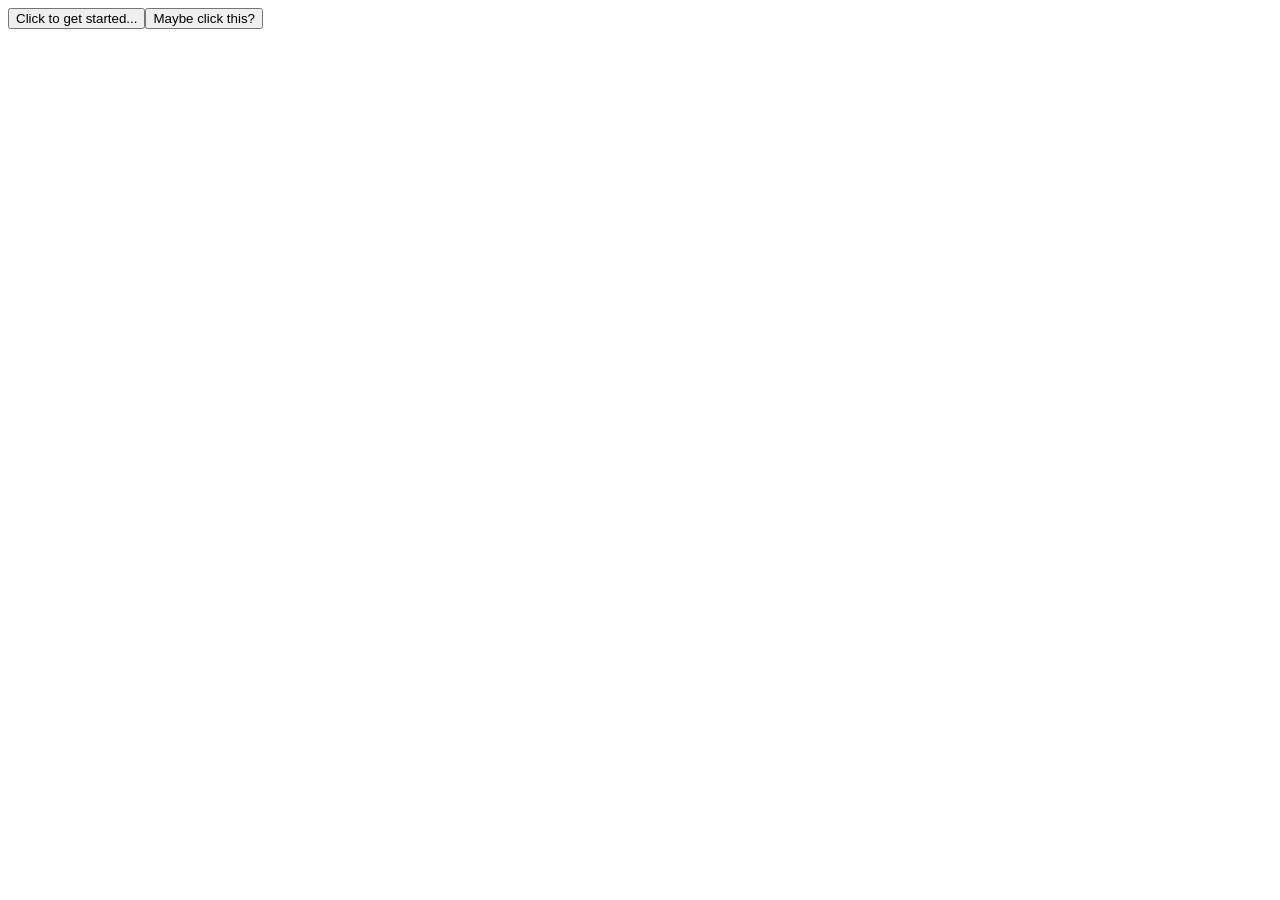
==== index.html @ e0a56948 "Update index.html" ====
<!DOCTYPE html>
<html lang="en">

<head>
    <meta charset="UTF-8">
    <meta name="viewport" content="width=device-width, initial-scale=1.0">
    <script src="./scripts.js" defer></script>
    <title>Document</title>
    <link rel="stylesheet" href="style.css">
</head>

<body>
    <button type="button" id="clickToStart">Click to get started...</button>

    <button type="button" id="clickToStartPurgatory">Maybe click this?</button>
    
    <script>
        const button = document.getElementById('clickToStart')

        button.addEventListener('click', function () {
            alert('Try scrolling...');
        });

        const purgatory = document.getElementById('clickToStartPurgatory')

        purgatory.addEventListener('click', function () {
            window.location.href = "/startofpurgatory"
        });
    </script>
</body>

</html>
---- style.css ----
#clickToStartPurgatory {
    position: fixed;
    bottom: 20;
    right: 20;
}
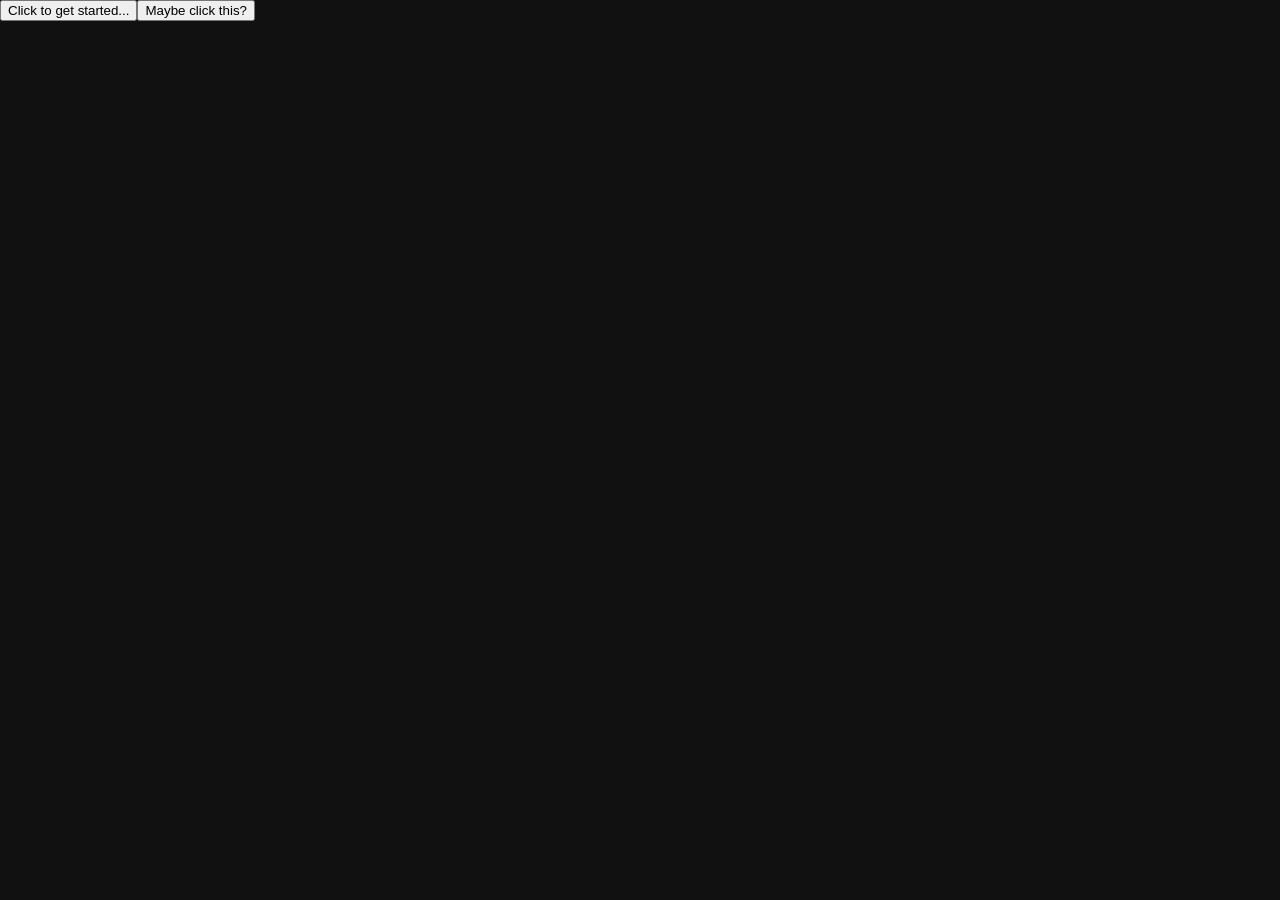
==== commit d5a2b637: "Update index.html" ====
--- a/index.html
+++ b/index.html
@@ -9,12 +9,65 @@
     <link rel="stylesheet" href="style.css">
 </head>
 
+<style>
+    #clickToStartPurgatory {
+        position: fixed;
+        bottom: 20;
+        right: 20;
+    }
+            /* Remove default margins and hide scrollbars if you want a seamless look */
+        body {
+            margin: 0;
+            overflow: auto; /* Allows scrolling around the massive canvas */
+            background-color: #111;
+        }
+
+        canvas {
+            display: block; /* Removes default inline spacing alignment issues */
+        }
+</style>
+    
 <body>
     <button type="button" id="clickToStart">Click to get started...</button>
 
     <button type="button" id="clickToStartPurgatory">Maybe click this?</button>
     
     <script>
+        const canvas = document.getElementById('myCanvas');
+        const ctx = canvas.getContext('2d');
+
+        function resizeCanvas() {
+            // 1. Calculate 2.5 times the screen/viewport dimensions
+            const targetWidth = window.innerWidth * 2.5;
+            const targetHeight = window.innerHeight * 2.5;
+
+            // 2. Set the internal drawing resolution
+            canvas.width = targetWidth;
+            canvas.height = targetHeight;
+
+            // 3. Set the CSS display size to match
+            canvas.style.width = targetWidth + 'px';
+            canvas.style.height = targetHeight + 'px';
+
+            // Optional: Draw something to verify the size
+            drawSampleContent();
+        }
+
+        function drawSampleContent() {
+            // Draw a border and a rectangle to show the scale
+            ctx.strokeStyle = '#00ffcc';
+            ctx.lineWidth = 10;
+            ctx.strokeRect(0, 0, canvas.width, canvas.height);
+
+            ctx.fillStyle = '#ffffff';
+            ctx.font = '48px sans-serif';
+            ctx.fillText('Canvas Center', canvas.width / 2 - 150, canvas.height / 2);
+        }
+
+        // Initialize and listen for window resizing
+        resizeCanvas();
+        window.addEventListener('resize', resizeCanvas);
+        
         const button = document.getElementById('clickToStart')
 
         button.addEventListener('click', function () {
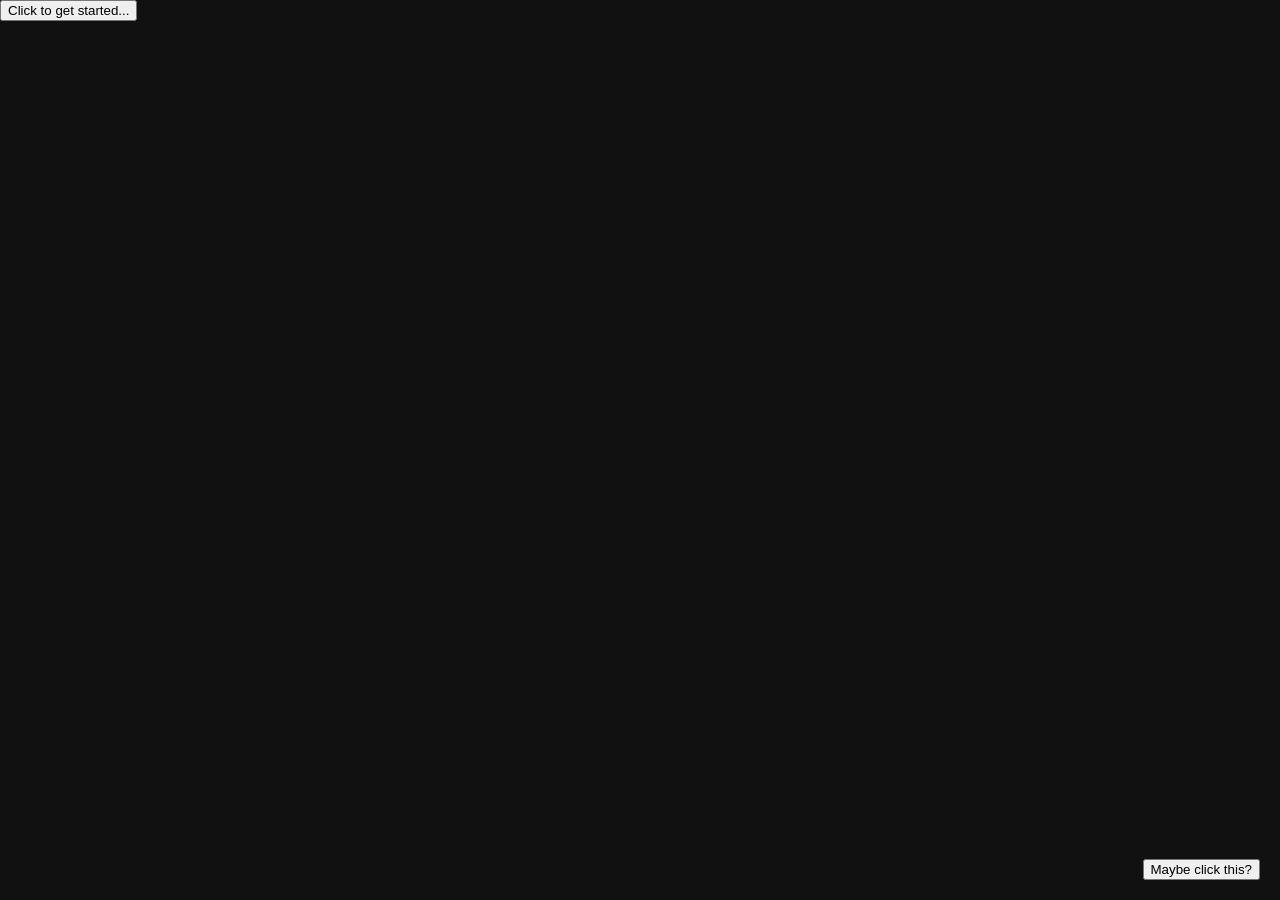
==== commit 5fb4aedc: "Update index.html" ====
--- a/index.html
+++ b/index.html
@@ -8,12 +8,17 @@
     <title>Document</title>
     <link rel="stylesheet" href="style.css">
 </head>
+    
+<body>
+    <button type="button" id="clickToStart">Click to get started...</button>
+
+    <button type="button" id="clickToStartPurgatory">Maybe click this?</button>
 
 <style>
     #clickToStartPurgatory {
         position: fixed;
-        bottom: 20;
-        right: 20;
+        bottom: 20px;
+        right: 20px;
     }
             /* Remove default margins and hide scrollbars if you want a seamless look */
         body {
@@ -26,11 +31,6 @@
             display: block; /* Removes default inline spacing alignment issues */
         }
 </style>
-    
-<body>
-    <button type="button" id="clickToStart">Click to get started...</button>
-
-    <button type="button" id="clickToStartPurgatory">Maybe click this?</button>
     
     <script>
         const canvas = document.getElementById('myCanvas');
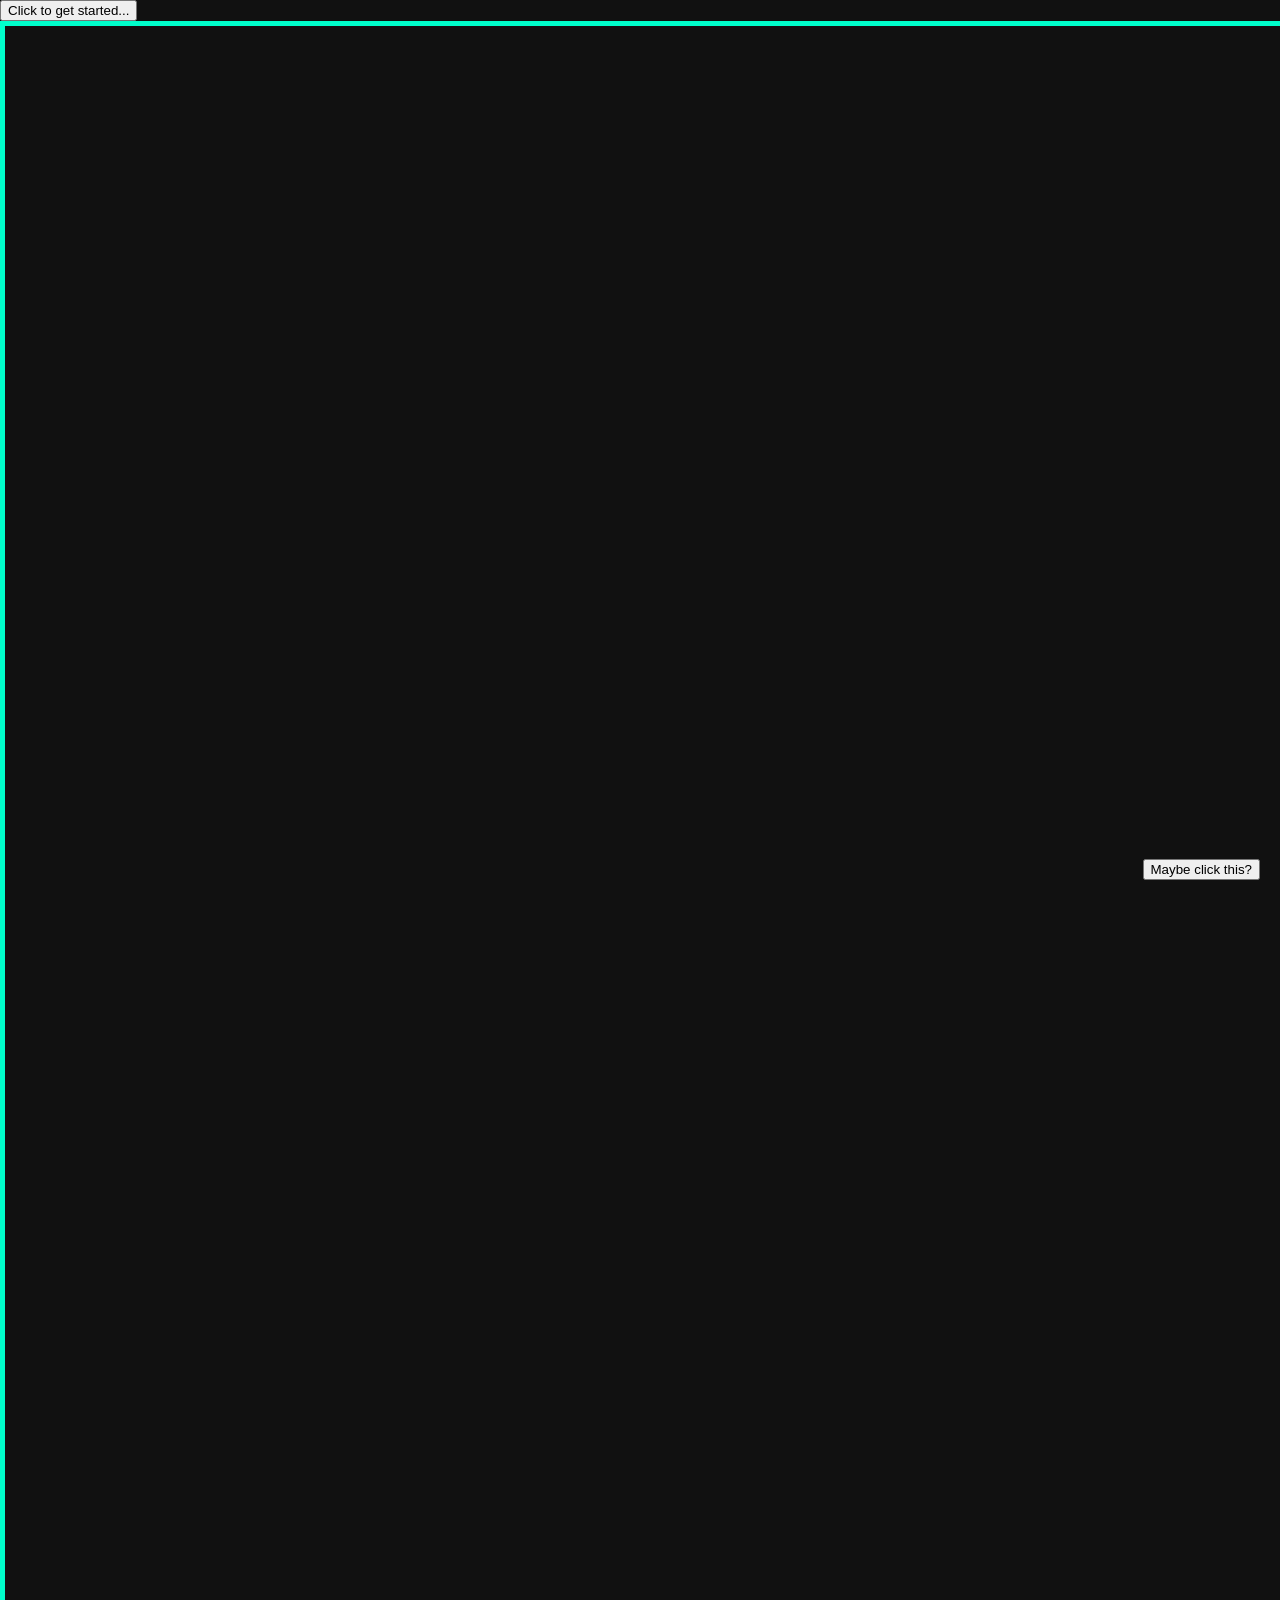
==== commit e7f038b8: "Update index.html" ====
--- a/index.html
+++ b/index.html
@@ -14,6 +14,8 @@
 
     <button type="button" id="clickToStartPurgatory">Maybe click this?</button>
 
+    <canvas id="myCanvas"></canvas>
+    
 <style>
     #clickToStartPurgatory {
         position: fixed;
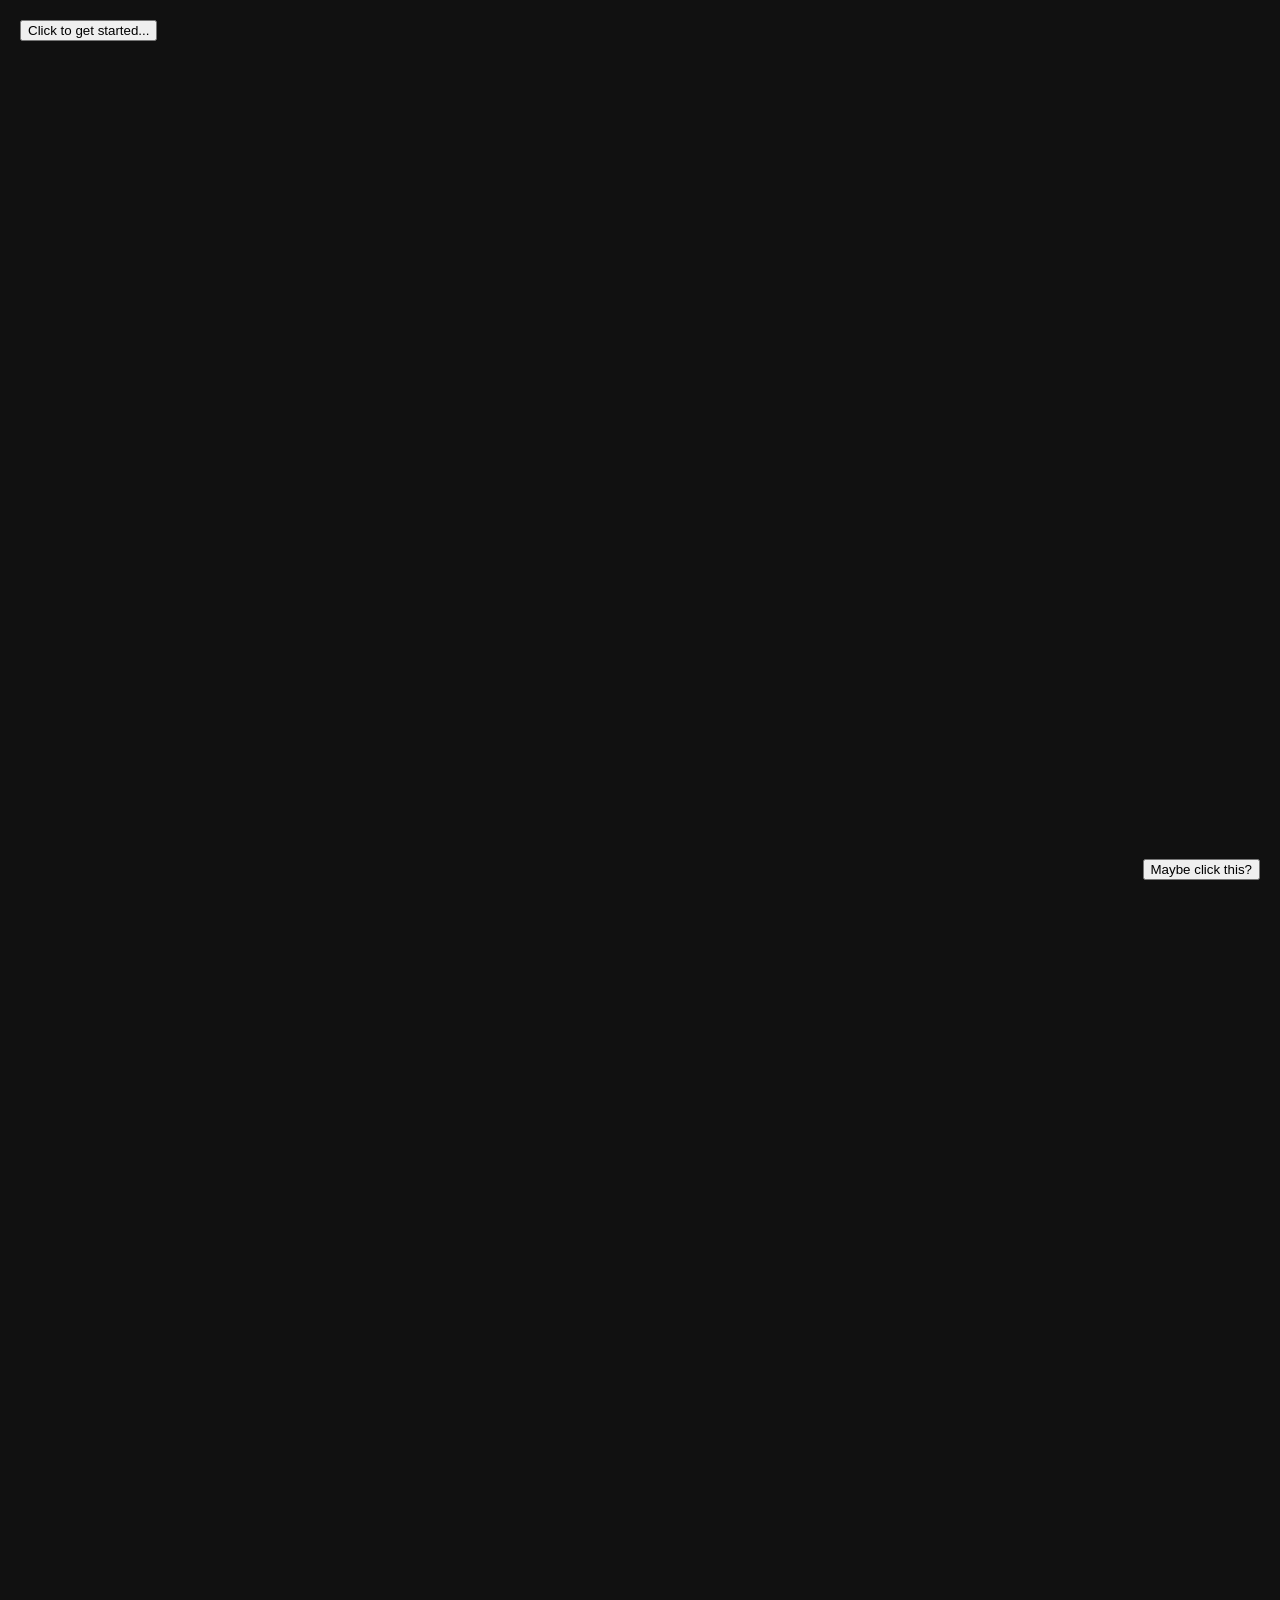
==== commit d526644a: "Update index.html" ====
--- a/index.html
+++ b/index.html
@@ -17,22 +17,38 @@
     <canvas id="myCanvas"></canvas>
     
 <style>
-    #clickToStartPurgatory {
-        position: fixed;
-        bottom: 20px;
-        right: 20px;
-    }
-            /* Remove default margins and hide scrollbars if you want a seamless look */
-        body {
+body {
             margin: 0;
-            overflow: auto; /* Allows scrolling around the massive canvas */
+            overflow: auto; /* Allows scrolling around the large canvas */
             background-color: #111;
         }
 
+        /* Container that matches the dynamic size of the canvas */
+        #canvasContainer {
+            position: relative;
+            display: inline-block; /* Wraps tightly around the canvas */
+        }
+
         canvas {
-            display: block; /* Removes default inline spacing alignment issues */
+            display: block;
+            visibility: hidden;
         }
-</style>
+
+        /* Fixed button at the top for interaction */
+        #clickToStart {
+            position: absolute;
+            top: 20px;
+            left: 20px;
+            z-index: 10;
+        }
+
+        /* Button positioned at the bottom-right corner of the canvas */
+        #clickToStartPurgatory {
+            position: absolute;
+            bottom: 20px; /* Added 'px' */
+            right: 20px;  /* Added 'px' */
+            z-index: 10;
+        }</style>
     
     <script>
         const canvas = document.getElementById('myCanvas');
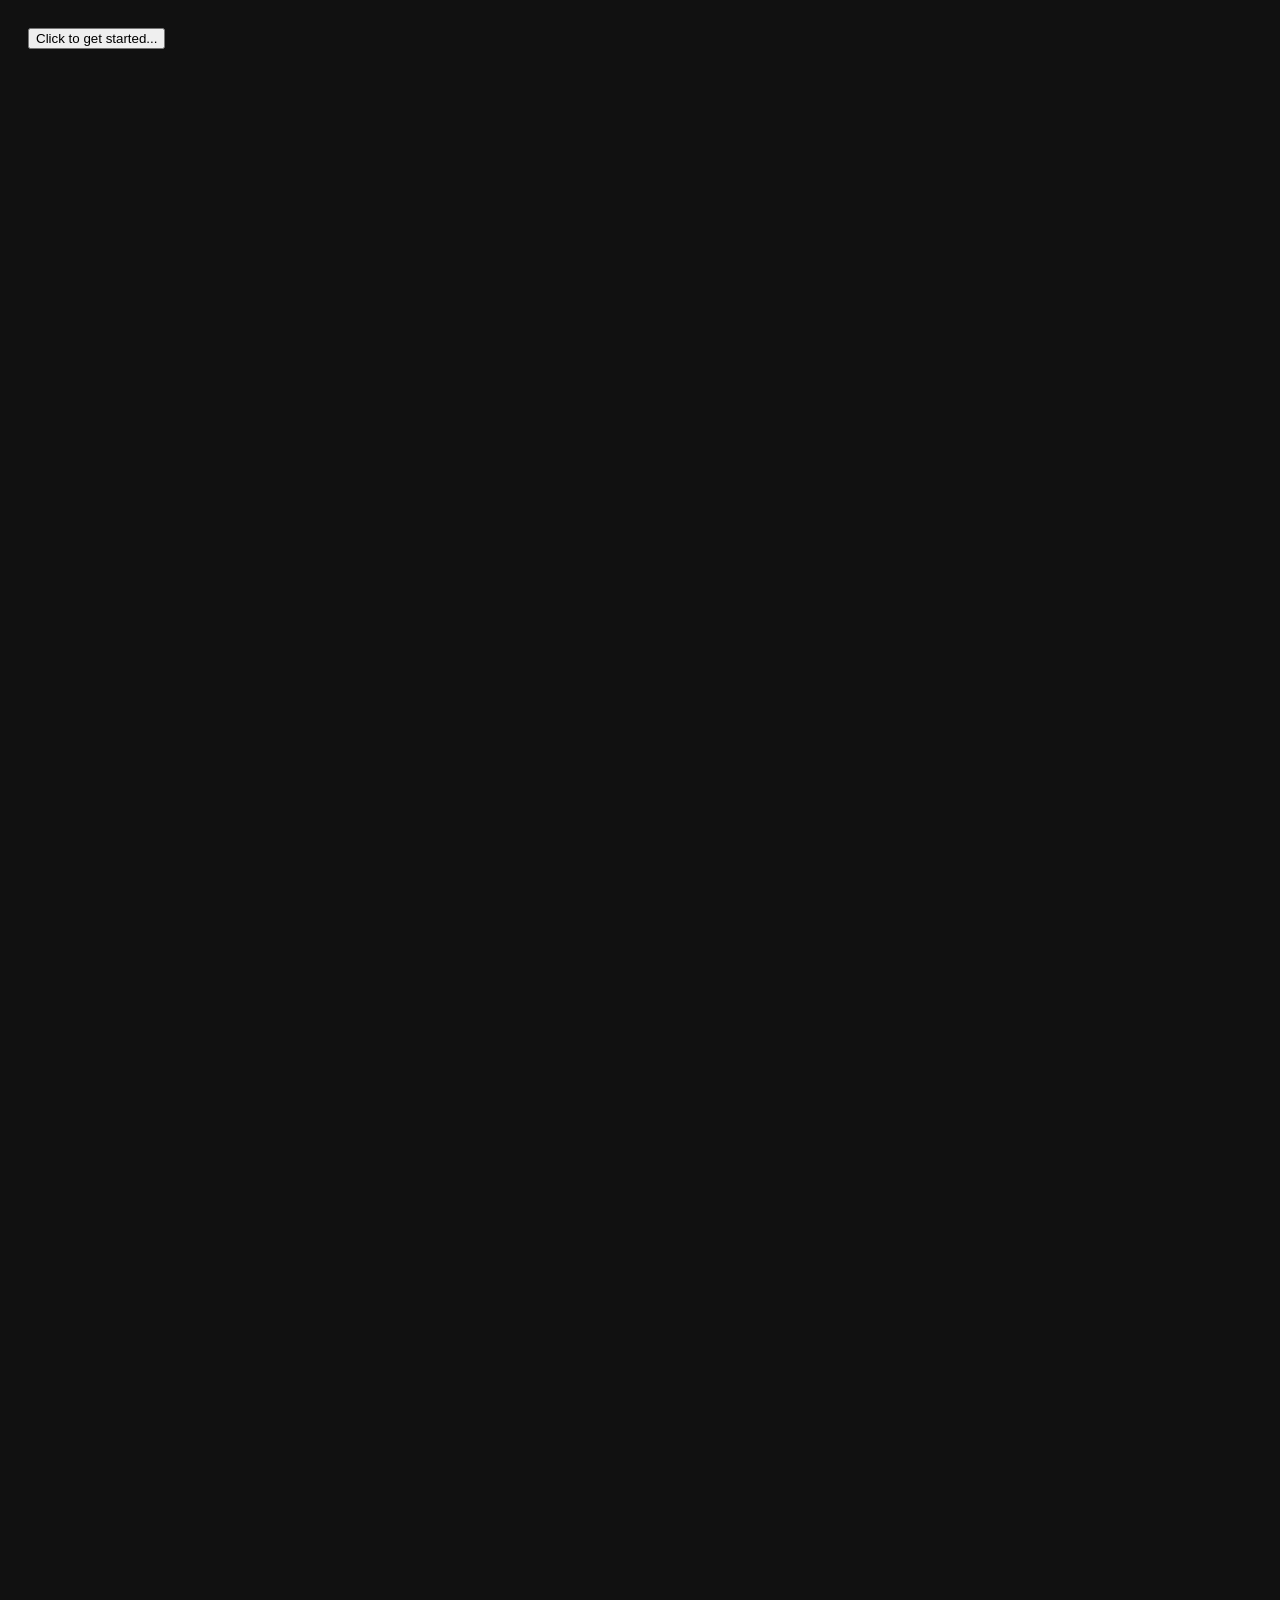
==== commit cd084e5b: "Update index.html" ====
--- a/index.html
+++ b/index.html
@@ -18,9 +18,10 @@
     
 <style>
 body {
-            margin: 0;
-            overflow: auto; /* Allows scrolling around the large canvas */
-            background-color: #111;
+    position: relative; /* Anchor for absolute positioning */
+    display: inline-block; /* Forces body to expand to match canvas size */
+    overflow: auto;
+    background-color: #111;
         }
 
         /* Container that matches the dynamic size of the canvas */
